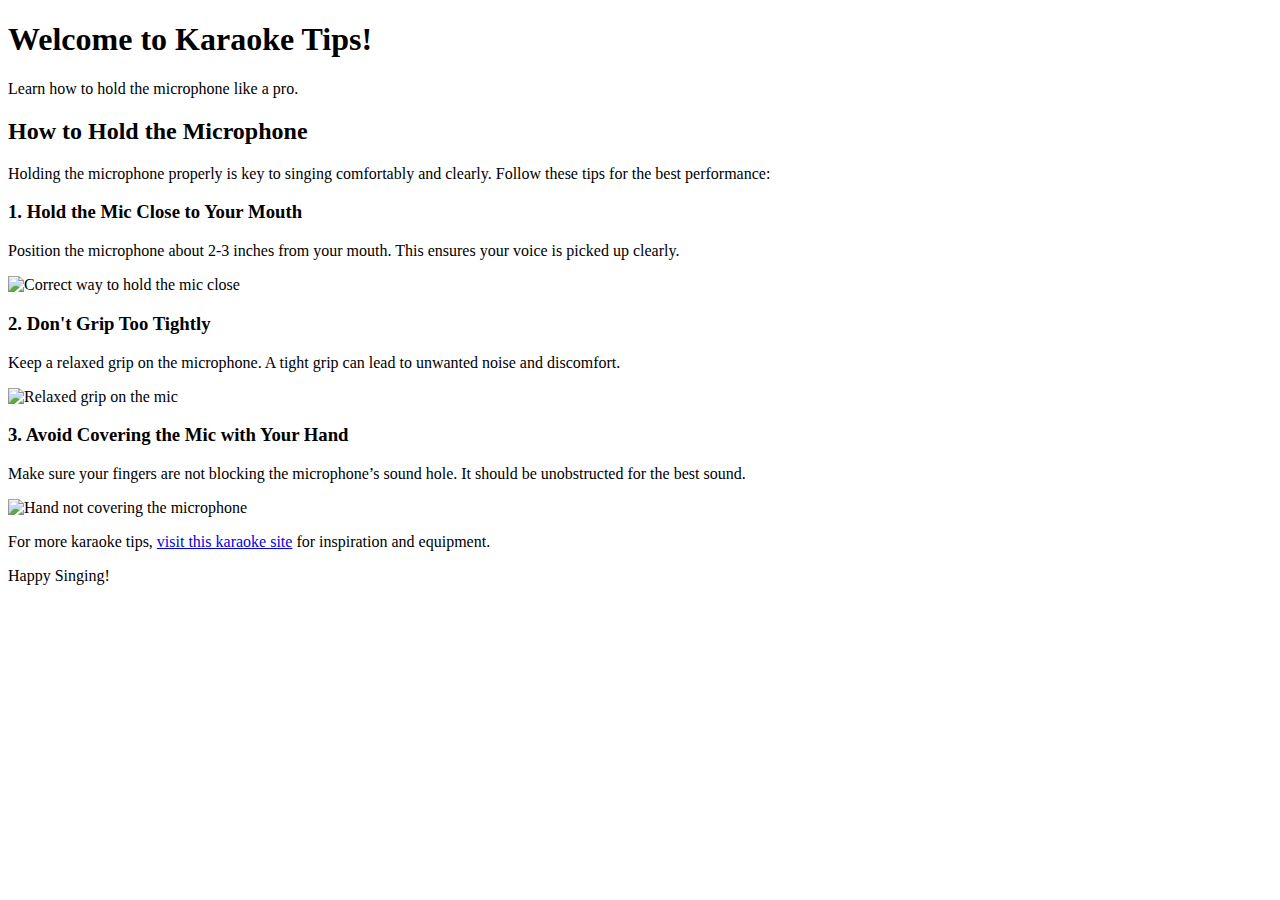
==== instructions.html @ d123d976 "Create instructions.html" ====
<!DOCTYPE html>
<html lang="en">
<head>
    <meta charset="UTF-8">
    <meta name="viewport" content="width=device-width, initial-scale=1.0">
    <title>How to Hold the Microphone for Karaoke</title>
    <link rel="stylesheet" href="styles.css">
</head>
<body>
    <header>
        <h1>Welcome to Karaoke Tips!</h1>
        <p>Learn how to hold the microphone like a pro.</p>
    </header>

    <section class="content">
        <h2>How to Hold the Microphone</h2>
        <p>Holding the microphone properly is key to singing comfortably and clearly. Follow these tips for the best performance:</p>
        
        <div class="tips">
            <h3 class="fade-in">1. Hold the Mic Close to Your Mouth</h3>
            <p class="fade-in">Position the microphone about 2-3 inches from your mouth. This ensures your voice is picked up clearly.</p>
            <img src="mic-close.jpg" alt="Correct way to hold the mic close" class="animate-img">

            <h3 class="fade-in">2. Don't Grip Too Tightly</h3>
            <p class="fade-in">Keep a relaxed grip on the microphone. A tight grip can lead to unwanted noise and discomfort.</p>
            <img src="mic-relaxed-grip.jpg" alt="Relaxed grip on the mic" class="animate-img">

            <h3 class="fade-in">3. Avoid Covering the Mic with Your Hand</h3>
            <p class="fade-in">Make sure your fingers are not blocking the microphone’s sound hole. It should be unobstructed for the best sound.</p>
            <img src="mic-no-cover.jpg" alt="Hand not covering the microphone" class="animate-img">
        </div>

        <p class="fade-in">For more karaoke tips, <a href="https://www.karaoke.com" target="_blank">visit this karaoke site</a> for inspiration and equipment.</p>
    </section>

    <footer>
        <p>Happy Singing!</p>
    </footer>
</body>
</html>
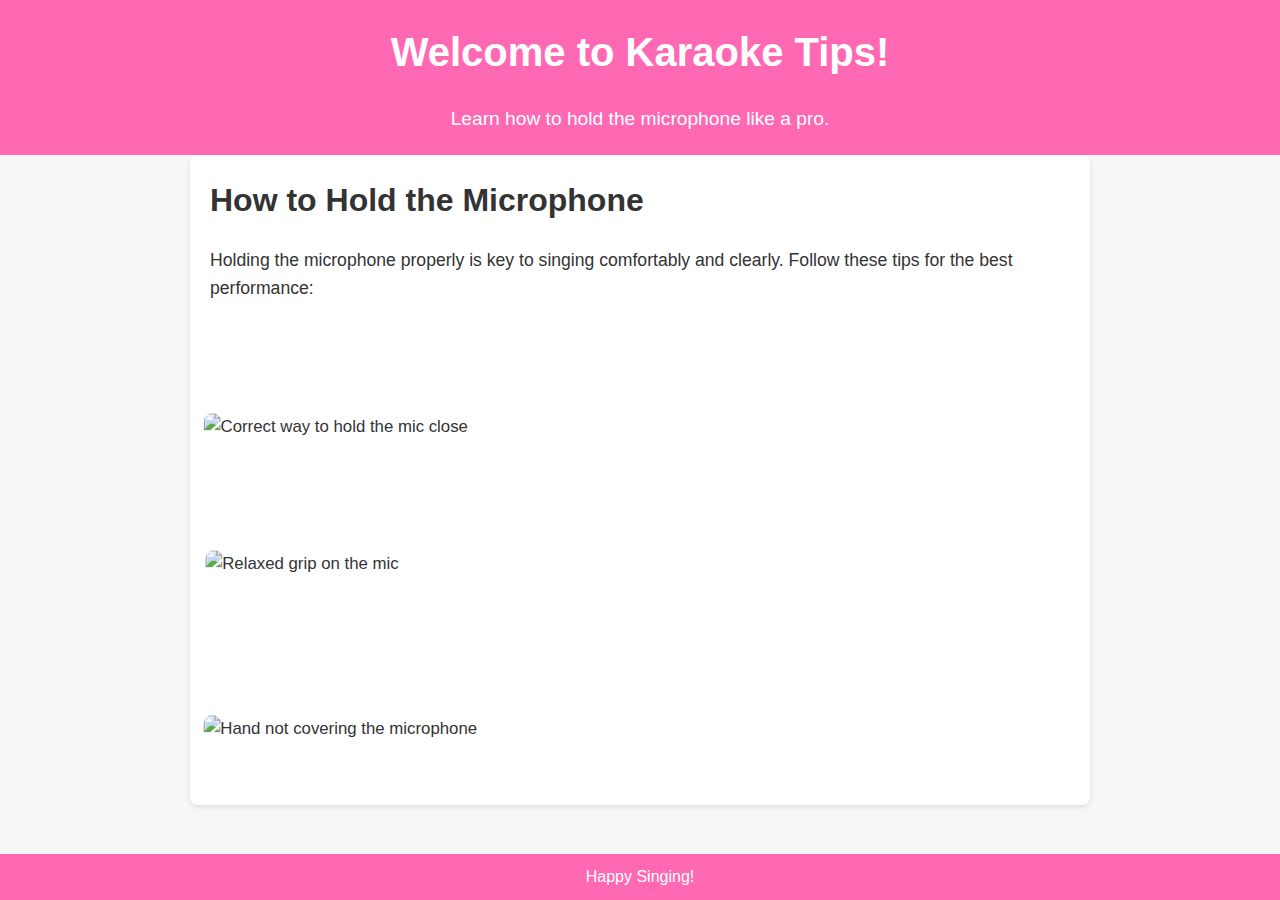
==== commit 920c7702: "Update instructions.html" ====
--- a/instructions.html
+++ b/instructions.html
@@ -4,7 +4,7 @@
     <meta charset="UTF-8">
     <meta name="viewport" content="width=device-width, initial-scale=1.0">
     <title>How to Hold the Microphone for Karaoke</title>
-    <link rel="stylesheet" href="styles.css">
+    <link rel="stylesheet" href="instructions.css">
 </head>
 <body>
     <header>
--- a/instructions.css
+++ b/instructions.css
@@ -0,0 +1,100 @@
+/* Reset some default browser styles */
+* {
+    margin: 0;
+    padding: 0;
+    box-sizing: border-box;
+}
+
+body {
+    font-family: Arial, sans-serif;
+    line-height: 1.6;
+    background-color: #f7f7f7;
+    color: #333;
+}
+
+header {
+    background-color: #ff69b4;
+    color: white;
+    text-align: center;
+    padding: 20px 0;
+}
+
+header h1 {
+    font-size: 2.5em;
+    margin-bottom: 0.5em;
+}
+
+header p {
+    font-size: 1.2em;
+}
+
+.content {
+    padding: 20px;
+    max-width: 900px;
+    margin: 0 auto;
+    background-color: white;
+    border-radius: 8px;
+    box-shadow: 0 2px 5px rgba(0, 0, 0, 0.1);
+}
+
+.content h2 {
+    font-size: 2em;
+    margin-bottom: 20px;
+    color: #333;
+}
+
+.content h3 {
+    font-size: 1.5em;
+    color: #ff69b4;
+    margin-top: 20px;
+}
+
+.content p {
+    font-size: 1.1em;
+    margin-bottom: 15px;
+}
+
+.content img {
+    max-width: 100%;
+    border-radius: 8px;
+    margin-top: 10px;
+    opacity: 0; /* Start with images hidden */
+    transition: transform 0.3s ease-in-out, opacity 0.5s ease-in-out;
+}
+
+.content img.animate-img {
+    opacity: 1;
+    transform: scale(1.05); /* Slight zoom in */
+}
+
+.content img:hover {
+    transform: scale(1.1); /* Zoom effect when hovered */
+}
+
+.fade-in {
+    opacity: 0;
+    animation: fadeIn 1s forwards;
+}
+
+.fade-in:nth-child(even) {
+    animation-delay: 0.5s; /* Stagger animations slightly */
+}
+
+@keyframes fadeIn {
+    from {
+        opacity: 0;
+    }
+    to {
+        opacity: 1;
+    }
+}
+
+footer {
+    background-color: #ff69b4;
+    color: white;
+    text-align: center;
+    padding: 10px;
+    position: fixed;
+    bottom: 0;
+    width: 100%;
+}
